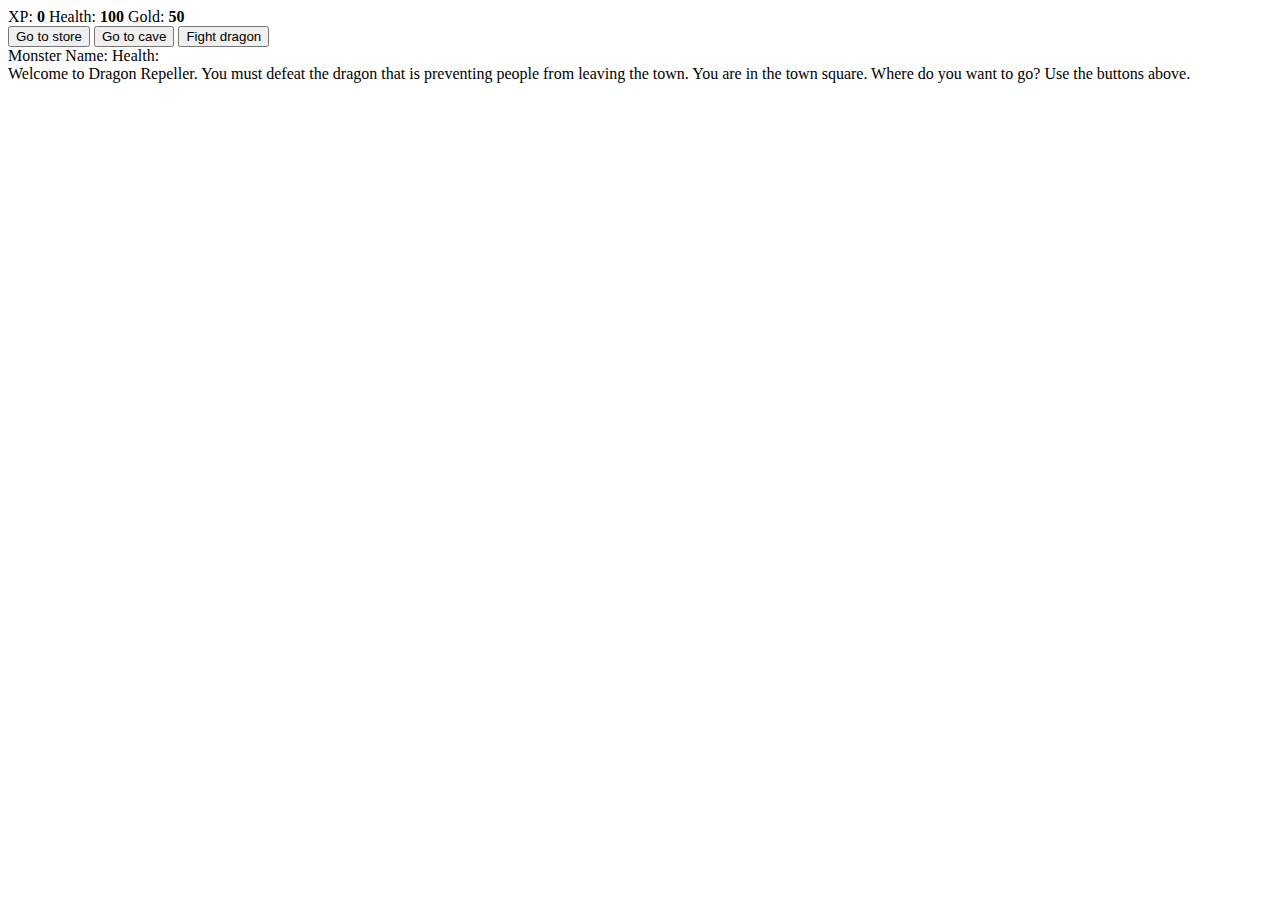
==== 01. JS Role Play/index.html @ a681eb07 "start js game" ====
<!DOCTYPE html>
<html lang="en">
  <head>
    <meta charset="utf-8">
    <link rel="stylesheet" href="./styles.css">
    <title>RPG - Dragon Repeller</title>
  </head>
  <body>
    <div id="game">
      <div id="stats">
        <span class="stat">XP: <strong><span id="xpText">0</span></strong></span>
        <span class="stat">Health: <strong><span id="healthText">100</span></strong></span>
        <span class="stat">Gold: <strong><span id="goldText">50</span></strong></span>
      </div>
      <div id="controls">
        <button id="button1">Go to store</button>
        <button id="button2">Go to cave</button>
        <button id="button3">Fight dragon</button>
      </div>
      <div id="monsterStats">
        <span class="stat">Monster Name: <strong><span id="monsterName"></span></strong></span>
        <span class="stat">Health: <strong><span id="monsterHealth"></span></strong></span>
      </div>
      <div id="text">
        Welcome to Dragon Repeller. You must defeat the dragon that is preventing people from leaving the town. You are in the town square. Where do you want to go? Use the buttons above.
      </div>
    </div>
    <script src="./script.js"></script>
  </body>
</html>
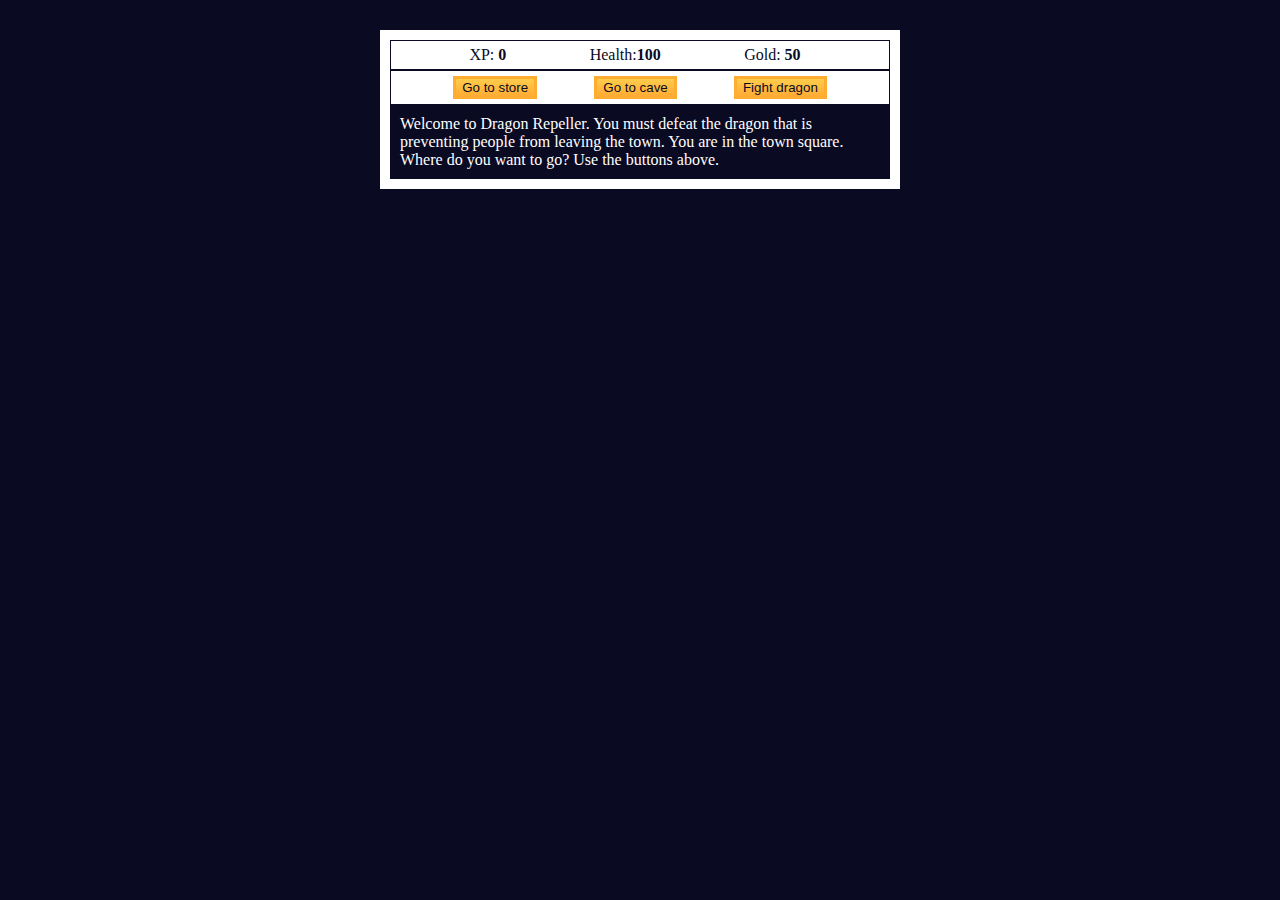
==== commit 88239adc: "work on js" ====
--- a/01. JS Role Play/index.html
+++ b/01. JS Role Play/index.html
@@ -8,9 +8,9 @@
   <body>
     <div id="game">
       <div id="stats">
-        <span class="stat">XP: <strong><span id="xpText">0</span></strong></span>
-        <span class="stat">Health: <strong><span id="healthText">100</span></strong></span>
-        <span class="stat">Gold: <strong><span id="goldText">50</span></strong></span>
+        <span class="stat">XP:    <strong><span id="xpText">0</span></strong></span>
+        <span class="stat">Health:<strong><span id="healthText">100</span></strong></span>
+        <span class="stat">Gold:  <strong><span id="goldText">50</span></strong></span>
       </div>
       <div id="controls">
         <button id="button1">Go to store</button>
--- a/01. JS Role Play/styles.css
+++ b/01. JS Role Play/styles.css
@@ -0,0 +1,55 @@
+body {
+  background-color: #0a0a23;
+}
+
+#text {
+  background-color: #0a0a23;
+  color: #ffffff;
+  padding: 10px;
+}
+
+#game {
+  max-width: 500px;
+  max-height: 400px;
+  background-color: #ffffff;
+  color: #ffffff;
+  margin: 30px auto 0px;
+  padding: 10px;
+}
+
+/* here*/
+
+#controls,
+#stats {
+  border: 1px solid #0a0a23;
+  padding: 5px;
+  color: #0a0a23;
+  display: flex;
+  flex-direction: row;
+  justify-content: space-evenly;
+}
+
+#controls
+{
+ 
+}
+
+#monsterStats {
+  display: none;
+  border: 1px solid #0a0a23;
+  padding: 5px;
+  color: #ffffff;
+  background-color: #c70d0d;
+}
+
+.stat {
+  padding-right: 10px;
+}
+
+button {
+  cursor: pointer;
+  color: #0a0a23;
+  background-color: #feac32;
+  background-image: linear-gradient(#fecc4c, #ffac33);
+  border: 3px solid #feac32;
+}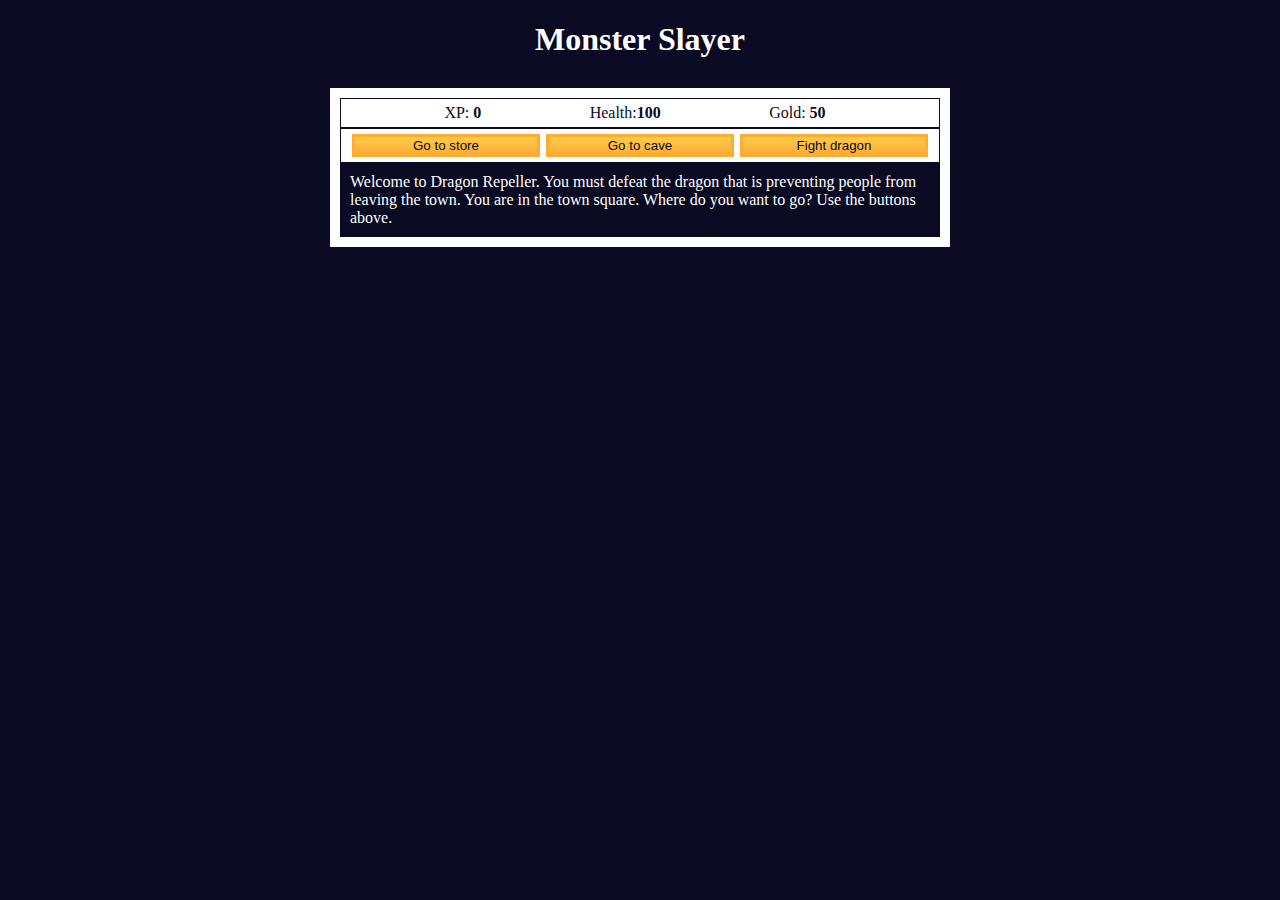
==== commit 2e862315: "final updates" ====
--- a/01. JS Role Play/index.html
+++ b/01. JS Role Play/index.html
@@ -6,6 +6,7 @@
     <title>RPG - Dragon Repeller</title>
   </head>
   <body>
+    <h1> Monster Slayer</h1>
     <div id="game">
       <div id="stats">
         <span class="stat">XP:    <strong><span id="xpText">0</span></strong></span>
@@ -27,4 +28,4 @@
     </div>
     <script src="./script.js"></script>
   </body>
-</html>+</html>
--- a/01. JS Role Play/styles.css
+++ b/01. JS Role Play/styles.css
@@ -1,5 +1,10 @@
 body {
   background-color: #0a0a23;
+}
+
+h1{
+  text-align: center;
+  color: #ffffff;
 }
 
 #text {
@@ -9,7 +14,7 @@
 }
 
 #game {
-  max-width: 500px;
+  max-width: 600px;
   max-height: 400px;
   background-color: #ffffff;
   color: #ffffff;
@@ -17,22 +22,16 @@
   padding: 10px;
 }
 
-/* here*/
-
 #controls,
 #stats {
   border: 1px solid #0a0a23;
   padding: 5px;
   color: #0a0a23;
-  display: flex;
+   display: flex;
   flex-direction: row;
   justify-content: space-evenly;
 }
 
-#controls
-{
- 
-}
 
 #monsterStats {
   display: none;
@@ -52,4 +51,5 @@
   background-color: #feac32;
   background-image: linear-gradient(#fecc4c, #ffac33);
   border: 3px solid #feac32;
+  width: 32%;
 }